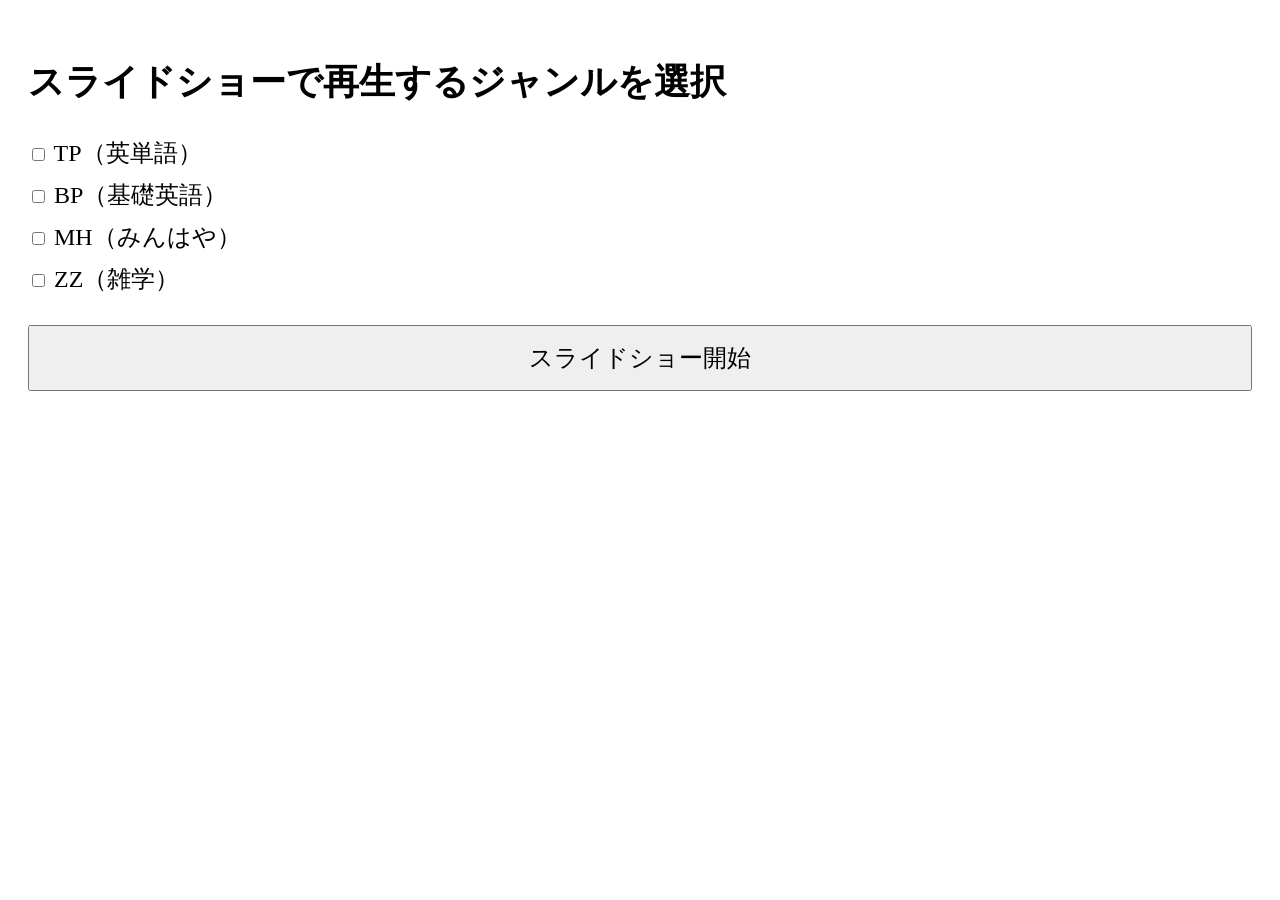
==== slides/index.html @ b0c260a6 "Update and rename 000001.html to index.html" ====
<!DOCTYPE html>
<html lang="ja">
<head>
  <meta charset="UTF-8">
  <meta name="viewport" content="width=device-width, initial-scale=1.0">
  <title>ジャンル選択</title>
  <style>
    body { font-size: 1.5rem; padding: 20px; }
    .genre { margin: 10px 0; }
    button { 
      font-size: 1.5rem; 
      padding: 15px 30px; 
      margin-top: 20px; 
      width: 100%;
    }
  </style>
</head>
<body>

<h2>スライドショーで再生するジャンルを選択</h2>

<div class="genre"><label><input type="checkbox" value="TP"> TP（英単語）</label></div>
<div class="genre"><label><input type="checkbox" value="BP"> BP（基礎英語）</label></div>
<div class="genre"><label><input type="checkbox" value="MH"> MH（みんはや）</label></div>
<div class="genre"><label><input type="checkbox" value="ZZ"> ZZ（雑学）</label></div>

<button onclick="startShow()">スライドショー開始</button>

<script>
  // ジャンルごとの問題数（Excelで自動生成してOK）
  const files = {
    TP: 5,
    BP: 3,
    MH: 4,
    ZZ: 2
  };

  function startShow() {
    const selected = [...document.querySelectorAll('input[type=checkbox]:checked')]
                      .map(cb => cb.value);

    if (selected.length === 0) {
      alert("ジャンルを選んでください");
      return;
    }

    let playlist = [];

    selected.forEach(code => {
      for (let i = 1; i <= files[code]; i++) {
        const num = String(i).padStart(5, "0");
        playlist.push(`slides/${code}/${num}.html`);
      }
    });

    // playlist を保存
    localStorage.setItem("playlist", JSON.stringify(playlist));

    // 最初の問題へ
    window.location.href = playlist[0];
  }
</script>

</body>
</html>
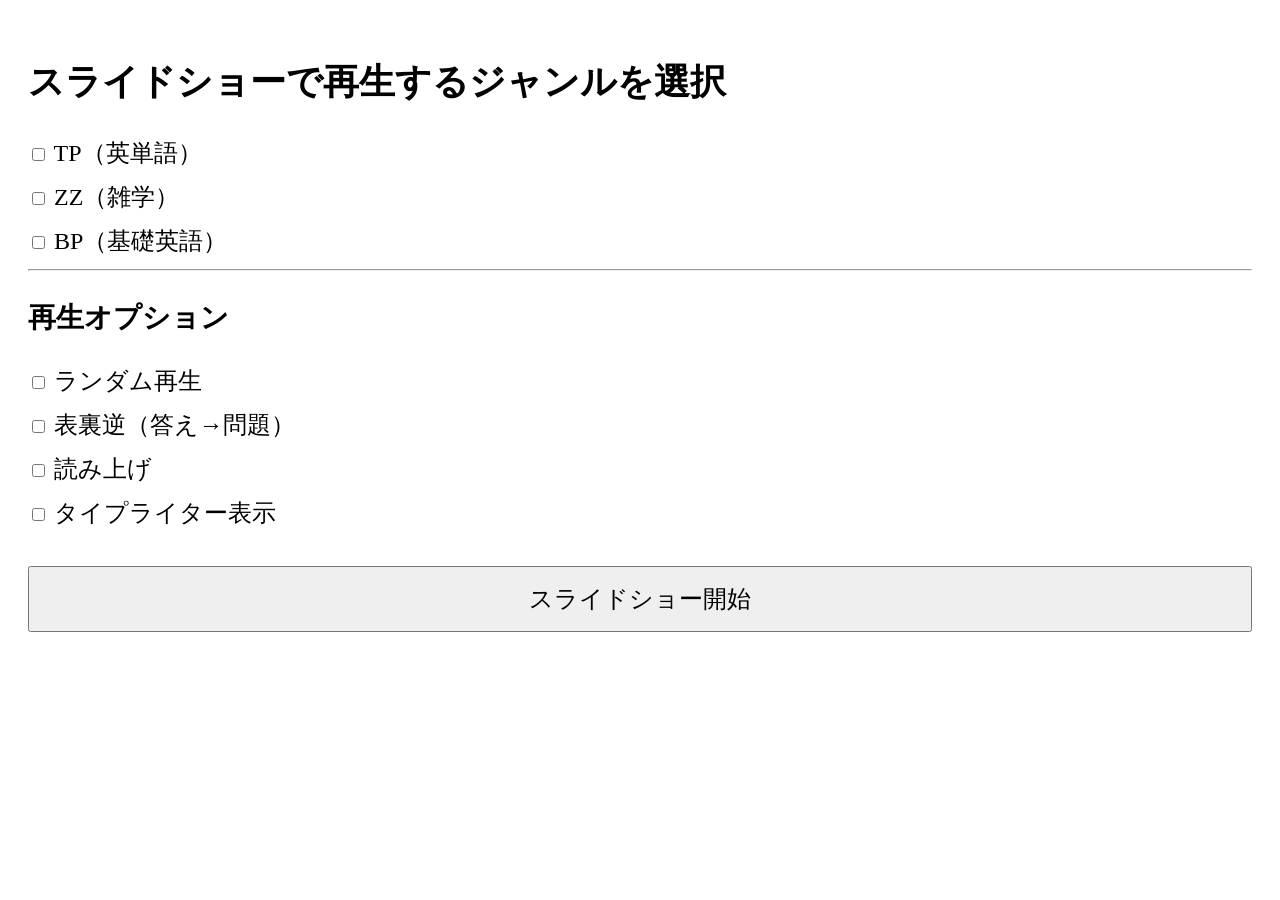
==== commit 348ecf53: "Update index.html" ====
--- a/slides/index.html
+++ b/slides/index.html
@@ -6,12 +6,12 @@
   <title>ジャンル選択</title>
   <style>
     body { font-size: 1.5rem; padding: 20px; }
-    .genre { margin: 10px 0; }
-    button { 
-      font-size: 1.5rem; 
-      padding: 15px 30px; 
-      margin-top: 20px; 
+    .genre { margin: 12px 0; }
+    button {
+      font-size: 1.5rem;
+      padding: 15px;
       width: 100%;
+      margin-top: 25px;
     }
   </style>
 </head>
@@ -19,31 +19,53 @@
 
 <h2>スライドショーで再生するジャンルを選択</h2>
 
+<!-- ★ ジャンル（必要に応じて増やせる） -->
 <div class="genre"><label><input type="checkbox" value="TP"> TP（英単語）</label></div>
+<div class="genre"><label><input type="checkbox" value="ZZ"> ZZ（雑学）</label></div>
 <div class="genre"><label><input type="checkbox" value="BP"> BP（基礎英語）</label></div>
-<div class="genre"><label><input type="checkbox" value="MH"> MH（みんはや）</label></div>
-<div class="genre"><label><input type="checkbox" value="ZZ"> ZZ（雑学）</label></div>
+
+<hr>
+
+<h3>再生オプション</h3>
+
+<div class="genre">
+  <label><input type="checkbox" id="random"> ランダム再生</label>
+</div>
+
+<div class="genre">
+  <label><input type="checkbox" id="reverse"> 表裏逆（答え→問題）</label>
+</div>
+
+<div class="genre">
+  <label><input type="checkbox" id="speak"> 読み上げ</label>
+</div>
+
+<div class="genre">
+  <label><input type="checkbox" id="typewriter"> タイプライター表示</label>
+</div>
 
 <button onclick="startShow()">スライドショー開始</button>
 
 <script>
-  // ジャンルごとの問題数（Excelで自動生成してOK）
+  // ★ ジャンルごとの問題数（Excelで自動生成してOK）
   const files = {
     TP: 5,
-    BP: 3,
-    MH: 4,
-    ZZ: 2
+    ZZ: 3,
+    BP: 4
   };
 
   function startShow() {
+    // ★ 選択されたジャンルを取得
     const selected = [...document.querySelectorAll('input[type=checkbox]:checked')]
-                      .map(cb => cb.value);
+                      .map(cb => cb.value)
+                      .filter(v => v !== "on"); // オプションの "on" を除外
 
     if (selected.length === 0) {
       alert("ジャンルを選んでください");
       return;
     }
 
+    // ★ playlist を作成
     let playlist = [];
 
     selected.forEach(code => {
@@ -53,10 +75,18 @@
       }
     });
 
-    // playlist を保存
+    // ★ ランダム再生
+    const random = document.getElementById("random").checked;
+    if (random) playlist.sort(() => Math.random() - 0.5);
+
+    // ★ 設定を localStorage に保存
     localStorage.setItem("playlist", JSON.stringify(playlist));
+    localStorage.setItem("random", random ? "1" : "0");
+    localStorage.setItem("reverse", document.getElementById("reverse").checked ? "1" : "0");
+    localStorage.setItem("speak", document.getElementById("speak").checked ? "1" : "0");
+    localStorage.setItem("typewriter", document.getElementById("typewriter").checked ? "1" : "0");
 
-    // 最初の問題へ
+    // ★ 最初の問題へ移動
     window.location.href = playlist[0];
   }
 </script>
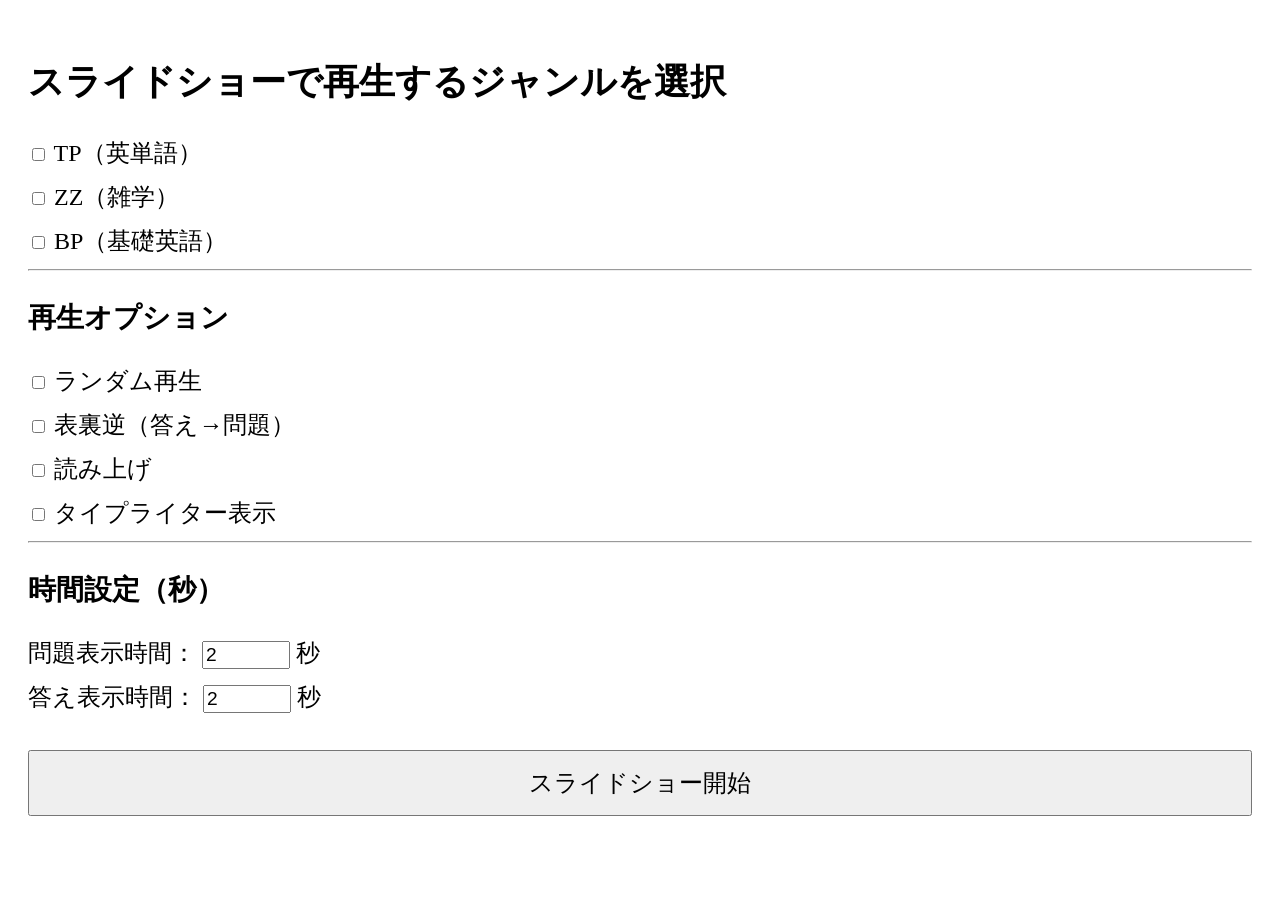
==== commit 8ac9cf0f: "Update index.html" ====
--- a/slides/index.html
+++ b/slides/index.html
@@ -12,6 +12,10 @@
       padding: 15px;
       width: 100%;
       margin-top: 25px;
+    }
+    input[type=number] {
+      font-size: 1.2rem;
+      width: 80px;
     }
   </style>
 </head>
@@ -44,10 +48,24 @@
   <label><input type="checkbox" id="typewriter"> タイプライター表示</label>
 </div>
 
+<hr>
+
+<h3>時間設定（秒）</h3>
+
+<div class="genre">
+  問題表示時間：
+  <input type="number" id="qTime" value="2" min="0.5" step="0.5"> 秒
+</div>
+
+<div class="genre">
+  答え表示時間：
+  <input type="number" id="aTime" value="2" min="0.5" step="0.5"> 秒
+</div>
+
 <button onclick="startShow()">スライドショー開始</button>
 
 <script>
-  // ★ ジャンルごとの問題数（Excelで自動生成してOK）
+  // ★ ジャンルごとの問題数（必要に応じて増やす）
   const files = {
     TP: 5,
     ZZ: 3,
@@ -86,6 +104,10 @@
     localStorage.setItem("speak", document.getElementById("speak").checked ? "1" : "0");
     localStorage.setItem("typewriter", document.getElementById("typewriter").checked ? "1" : "0");
 
+    // ★ 時間設定
+    localStorage.setItem("qTime", document.getElementById("qTime").value);
+    localStorage.setItem("aTime", document.getElementById("aTime").value);
+
     // ★ 最初の問題へ移動
     window.location.href = playlist[0];
   }
